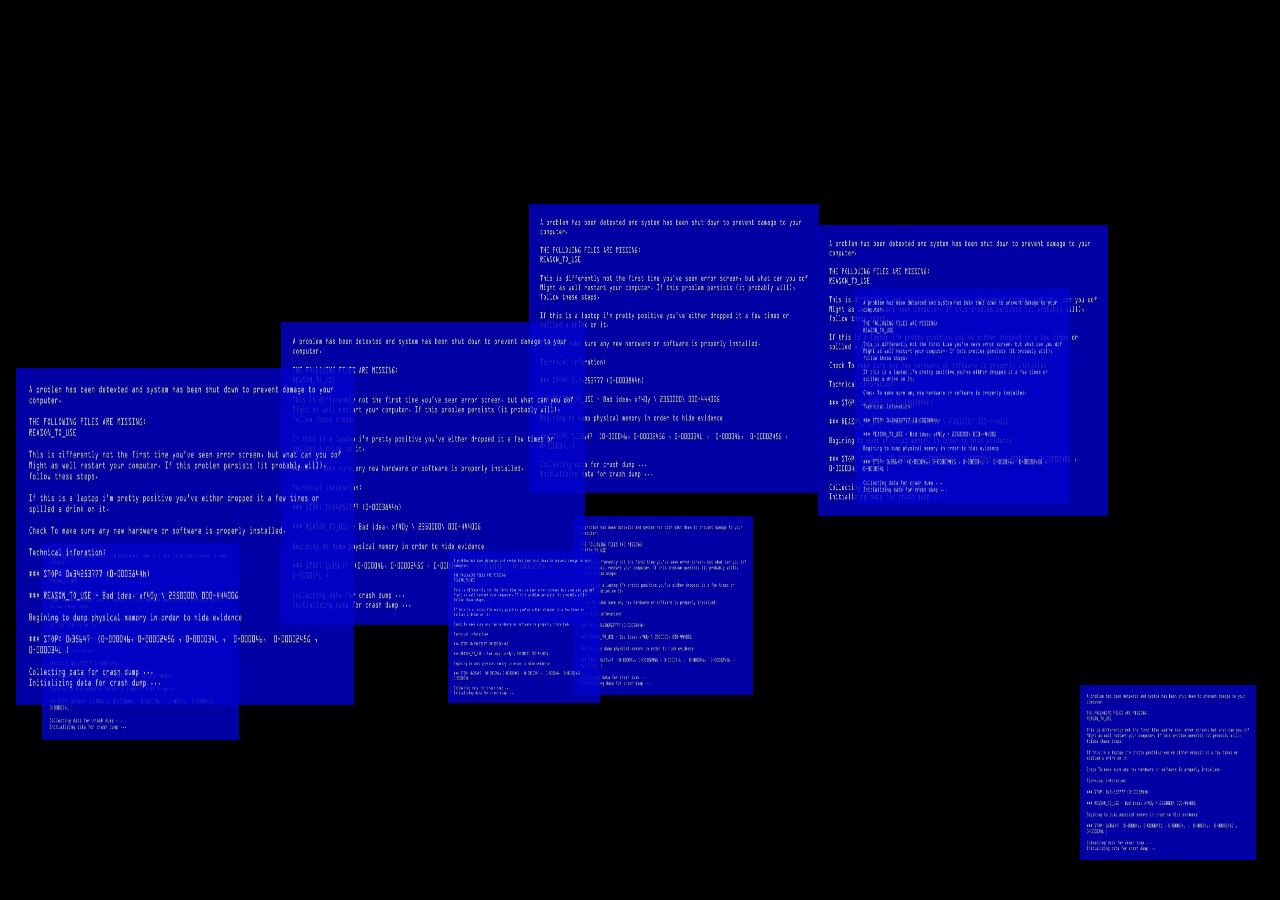
==== index.html @ 350c8987 "Update index.html" ====
<!DOCTYPE html>
<html lang="pt-br">
<head>
<meta charset="UTF-8">
<meta name="viewport" content="width=device-width, initial-scale=1.0">
<title>Início</title>
<style>
body, html {
    margin:0;
    padding:0;
    height:100%;
    overflow:hidden;
    background:black;
    font-family: monospace;
    color:white;
}
#crashContainer {
    position: fixed;
    top:0;
    left:0;
    width:100%;
    height:100%;
    z-index:9999;
    pointer-events:none;
}
.crashImage {
    position: absolute;
    width:50px;
    height:50px;
    opacity:0.8;
    transition: all 2.5s ease;
}
#endCrash {
    position: fixed;
    bottom:20px;
    right:20px;
    z-index:10000;
    padding:15px;
    font-size:18px;
    background:red;
    color:white;
    border:none;
    border-radius:10px;
    cursor:pointer;
    display:none;
}
</style>
</head>
<body>
<div id="crashContainer"></div>
<button id="endCrash">⬆ Voltar</button>
<audio id="errorSound" src="error.mp3" preload="auto"></audio>

<script>
const crashContainer = document.getElementById("crashContainer");
const endCrash = document.getElementById("endCrash");
const errorSound = document.getElementById("errorSound");

// Função de pegadinha automática
function crashPrank() {
    let maxImages = 50;

    for(let i=0;i<maxImages;i++){
        setTimeout(()=>{
            const img = document.createElement("img");
            img.src = "bsod.png"; // imagem de erro
            img.classList.add("crashImage");

            // posição e tamanho inicial aleatório
            let size = 20 + Math.random()*30;
            img.style.width = size+"px";
            img.style.height = size+"px";
            img.style.top = Math.random()*(window.innerHeight - size) + "px";
            img.style.left = Math.random()*(window.innerWidth - size) + "px";
            crashContainer.appendChild(img);

            // toca som individual
            const audio = document.createElement("audio");
            audio.src = "error.mp3";
            audio.volume = 0.5;
            audio.play();

            // anima crescimento e deslocamento aleatório
            setTimeout(()=>{
                let newSize = 150 + Math.random()*200; // cresce
                img.style.width = newSize+"px";
                img.style.height = newSize+"px";
                img.style.top = Math.random()*(window.innerHeight - newSize) + "px";
                img.style.left = Math.random()*(window.innerWidth - newSize) + "px";
            },50);

        }, i*150); // espalhar aparecimento
    }

    // botão de voltar aparece somente após 50 segundos
    setTimeout(()=>{
        endCrash.style.display = "block";
    }, 50000);
}

// botão para encerrar pegadinha
endCrash.addEventListener("click", ()=>{
    crashContainer.innerHTML = "";
    endCrash.style.display = "none";
});

// inicia pegadinha assim que a página carrega
window.onload = crashPrank;
</script>
</body>
</html>
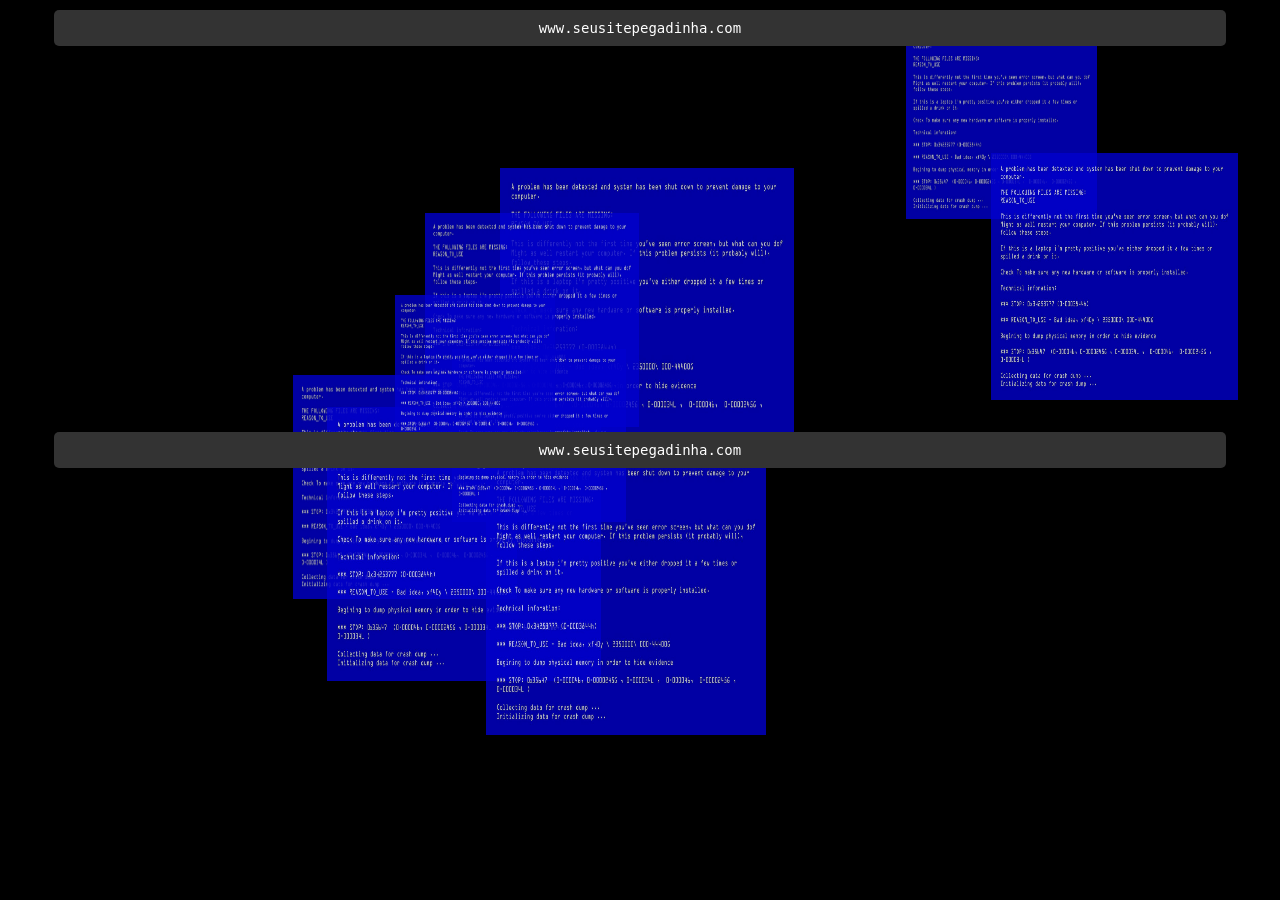
==== commit 16c6749e: "Update index.html" ====
--- a/index.html
+++ b/index.html
@@ -3,70 +3,42 @@
 <head>
 <meta charset="UTF-8">
 <meta name="viewport" content="width=device-width, initial-scale=1.0">
-<title>Início</title>
+<title>Página Inofensiva</title>
 <style>
-body, html {
-    margin:0;
-    padding:0;
-    height:100%;
-    overflow:hidden;
-    background:black;
-    font-family: monospace;
-    color:white;
-}
-#crashContainer {
-    position: fixed;
-    top:0;
-    left:0;
-    width:100%;
-    height:100%;
-    z-index:9999;
-    pointer-events:none;
-}
-.crashImage {
-    position: absolute;
-    width:50px;
-    height:50px;
-    opacity:0.8;
-    transition: all 2.5s ease;
-}
-#endCrash {
-    position: fixed;
-    bottom:20px;
-    right:20px;
-    z-index:10000;
-    padding:15px;
-    font-size:18px;
-    background:red;
-    color:white;
-    border:none;
-    border-radius:10px;
-    cursor:pointer;
-    display:none;
-}
+body, html {margin:0;padding:0;height:100%;overflow:hidden;background:black;font-family: monospace;color:white;}
+.fakeBar {position: fixed; left:50%; transform:translateX(-50%); width:90%; background:#333; color:white; padding:10px; border-radius:5px; text-align:center; pointer-events:none; font-size:14px; z-index:10001;}
+#fakeBarTop {top:10px;}
+#fakeBarMiddle {top:50%; transform: translate(-50%, -50%);}
+#crashContainer {position: fixed; top:0; left:0; width:100%; height:100%; z-index:9999; pointer-events:none;}
+.crashImage {position: absolute;width:50px;height:50px;opacity:0.8;transition: all 2.5s ease;}
+#endCrash {position: fixed; bottom:20px; right:20px; z-index:10000; padding:15px; font-size:18px; background:red; color:white; border:none; border-radius:10px; cursor:pointer; display:none;}
 </style>
 </head>
 <body>
+
+<div class="fakeBar" id="fakeBarTop">www.seusitepegadinha.com</div>
+<div class="fakeBar" id="fakeBarMiddle">www.seusitepegadinha.com</div>
+
 <div id="crashContainer"></div>
 <button id="endCrash">⬆ Voltar</button>
+
 <audio id="errorSound" src="error.mp3" preload="auto"></audio>
 
 <script>
+// elementos
 const crashContainer = document.getElementById("crashContainer");
 const endCrash = document.getElementById("endCrash");
 const errorSound = document.getElementById("errorSound");
 
-// Função de pegadinha automática
+// Função de crash automático com som por imagem
 function crashPrank() {
     let maxImages = 50;
-
     for(let i=0;i<maxImages;i++){
         setTimeout(()=>{
             const img = document.createElement("img");
-            img.src = "bsod.png"; // imagem de erro
+            img.src = "bsod.png"; 
             img.classList.add("crashImage");
 
-            // posição e tamanho inicial aleatório
             let size = 20 + Math.random()*30;
             img.style.width = size+"px";
             img.style.height = size+"px";
@@ -74,38 +46,48 @@
             img.style.left = Math.random()*(window.innerWidth - size) + "px";
             crashContainer.appendChild(img);
 
-            // toca som individual
-            const audio = document.createElement("audio");
-            audio.src = "error.mp3";
+            // dispara som individual
+            const audio = new Audio("error.mp3");
             audio.volume = 0.5;
             audio.play();
 
-            // anima crescimento e deslocamento aleatório
+            // anima crescimento e deslocamento
             setTimeout(()=>{
-                let newSize = 150 + Math.random()*200; // cresce
+                let newSize = 150 + Math.random()*200;
                 img.style.width = newSize+"px";
                 img.style.height = newSize+"px";
                 img.style.top = Math.random()*(window.innerHeight - newSize) + "px";
                 img.style.left = Math.random()*(window.innerWidth - newSize) + "px";
             },50);
-
-        }, i*150); // espalhar aparecimento
+        }, i*150);
     }
 
-    // botão de voltar aparece somente após 50 segundos
-    setTimeout(()=>{
-        endCrash.style.display = "block";
-    }, 50000);
+    // botão aparecer após 50s
+    setTimeout(()=>{ endCrash.style.display = "block"; }, 50000);
+
+    // dispara voz de alerta falsa
+    setTimeout(()=>{ triggerVoiceAlert(); }, 1000);
+}
+
+// Função de alerta em voz alta
+function triggerVoiceAlert() {
+    if('speechSynthesis' in window){
+        const message = "Atenção! Uma ameaça foi detectada. Sua senha e seu e-mail foram descobertos!";
+        const utterance = new SpeechSynthesisUtterance(message);
+        utterance.lang = "pt-BR";
+        speechSynthesis.speak(utterance);
+    }
 }
 
 // botão para encerrar pegadinha
 endCrash.addEventListener("click", ()=>{
-    crashContainer.innerHTML = "";
-    endCrash.style.display = "none";
+    crashContainer.innerHTML="";
+    endCrash.style.display="none";
 });
 
-// inicia pegadinha assim que a página carrega
+// inicia pegadinha automaticamente
 window.onload = crashPrank;
+
 </script>
 </body>
 </html>
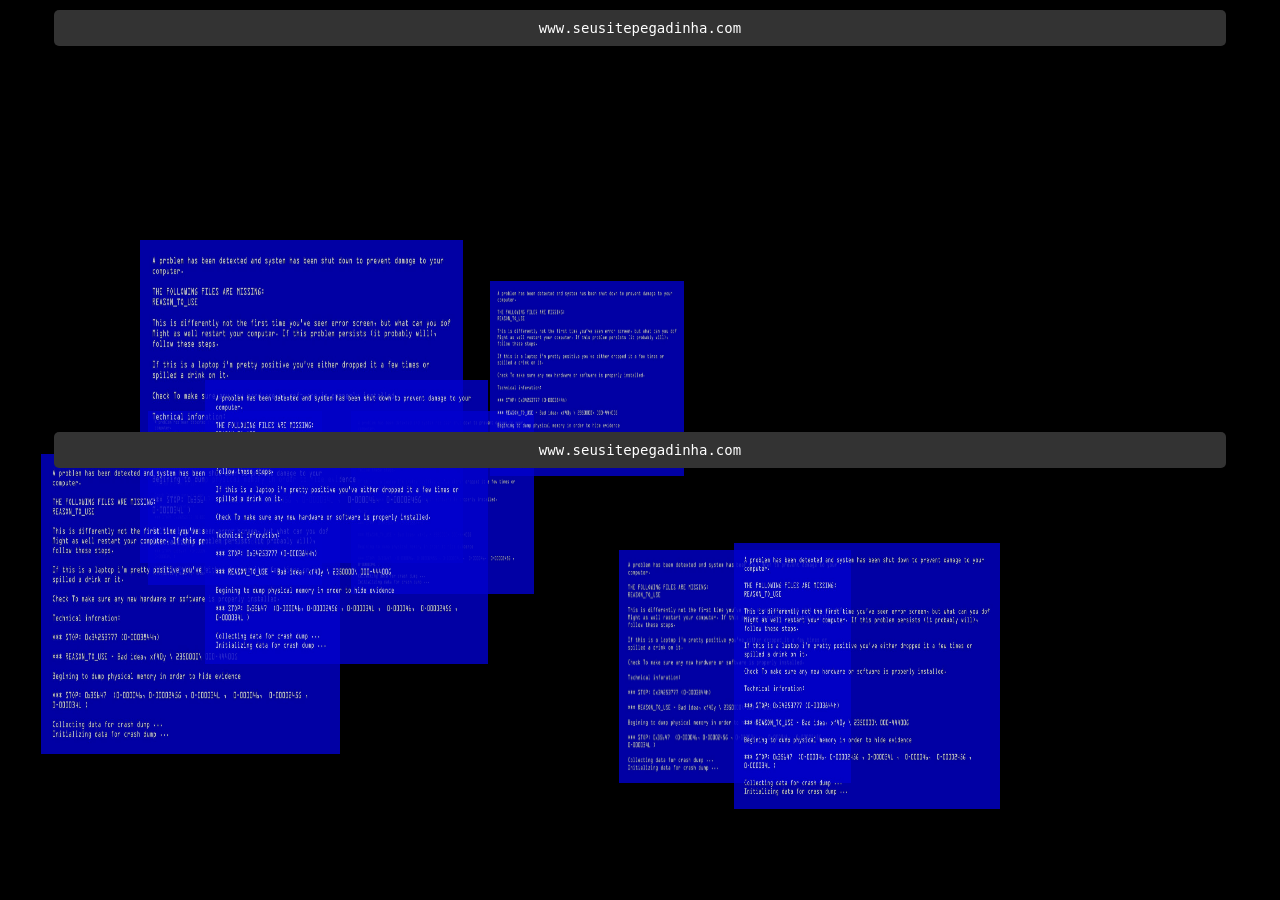
==== commit 6003bb77: "Update index.html" ====
--- a/index.html
+++ b/index.html
@@ -5,40 +5,99 @@
 <meta name="viewport" content="width=device-width, initial-scale=1.0">
 <title>Página Inofensiva</title>
 <style>
-body, html {margin:0;padding:0;height:100%;overflow:hidden;background:black;font-family: monospace;color:white;}
-.fakeBar {position: fixed; left:50%; transform:translateX(-50%); width:90%; background:#333; color:white; padding:10px; border-radius:5px; text-align:center; pointer-events:none; font-size:14px; z-index:10001;}
+body, html {
+    margin:0;
+    padding:0;
+    height:100%;
+    overflow:hidden;
+    background:black;
+    font-family: monospace;
+    color:white;
+}
+/* Barra de endereço falsa */
+.fakeBar {
+    position: fixed;
+    left:50%;
+    transform:translateX(-50%);
+    width:90%;
+    background:#333;
+    color:white;
+    padding:10px;
+    border-radius:5px;
+    text-align:center;
+    pointer-events:none;
+    font-size:14px;
+    z-index:10001;
+}
 #fakeBarTop {top:10px;}
 #fakeBarMiddle {top:50%; transform: translate(-50%, -50%);}
-#crashContainer {position: fixed; top:0; left:0; width:100%; height:100%; z-index:9999; pointer-events:none;}
-.crashImage {position: absolute;width:50px;height:50px;opacity:0.8;transition: all 2.5s ease;}
-#endCrash {position: fixed; bottom:20px; right:20px; z-index:10000; padding:15px; font-size:18px; background:red; color:white; border:none; border-radius:10px; cursor:pointer; display:none;}
+#crashContainer {
+    position: fixed;
+    top:0;
+    left:0;
+    width:100%;
+    height:100%;
+    z-index:9999;
+    pointer-events:none;
+}
+.crashImage {
+    position: absolute;
+    width:50px;
+    height:50px;
+    opacity:0.8;
+    transition: all 2.5s ease;
+}
+#endCrash {
+    position: fixed;
+    bottom:20px;
+    right:20px;
+    z-index:10000;
+    padding:15px;
+    font-size:18px;
+    background:red;
+    color:white;
+    border:none;
+    border-radius:10px;
+    cursor:pointer;
+    display:none;
+}
 </style>
 </head>
 <body>
 
+<!-- Barras de endereço falsas -->
 <div class="fakeBar" id="fakeBarTop">www.seusitepegadinha.com</div>
 <div class="fakeBar" id="fakeBarMiddle">www.seusitepegadinha.com</div>
 
+<!-- Container de crash -->
 <div id="crashContainer"></div>
+
+<!-- Botão de voltar -->
 <button id="endCrash">⬆ Voltar</button>
 
+<!-- Áudio de erro -->
 <audio id="errorSound" src="error.mp3" preload="auto"></audio>
 
+<!-- Áudio da ameaça -->
+<audio id="threatSound" src="alerta_ameaca.mp3" preload="auto"></audio>
+
 <script>
-// elementos
 const crashContainer = document.getElementById("crashContainer");
 const endCrash = document.getElementById("endCrash");
 const errorSound = document.getElementById("errorSound");
+const threatSound = document.getElementById("threatSound");
 
-// Função de crash automático com som por imagem
+// Função de pegadinha automática
 function crashPrank() {
     let maxImages = 50;
+
     for(let i=0;i<maxImages;i++){
         setTimeout(()=>{
             const img = document.createElement("img");
-            img.src = "bsod.png"; 
+            img.src = "bsod.png"; // imagem de erro
             img.classList.add("crashImage");
 
+            // posição e tamanho inicial aleatório
             let size = 20 + Math.random()*30;
             img.style.width = size+"px";
             img.style.height = size+"px";
@@ -46,12 +105,12 @@
             img.style.left = Math.random()*(window.innerWidth - size) + "px";
             crashContainer.appendChild(img);
 
-            // dispara som individual
+            // toca som de erro individual
             const audio = new Audio("error.mp3");
             audio.volume = 0.5;
             audio.play();
 
-            // anima crescimento e deslocamento
+            // anima crescimento e deslocamento aleatório
             setTimeout(()=>{
                 let newSize = 150 + Math.random()*200;
                 img.style.width = newSize+"px";
@@ -59,24 +118,15 @@
                 img.style.top = Math.random()*(window.innerHeight - newSize) + "px";
                 img.style.left = Math.random()*(window.innerWidth - newSize) + "px";
             },50);
+
         }, i*150);
     }
 
-    // botão aparecer após 50s
+    // dispara áudio da ameaça imediatamente
+    threatSound.play();
+
+    // botão aparecer somente após 50s
     setTimeout(()=>{ endCrash.style.display = "block"; }, 50000);
-
-    // dispara voz de alerta falsa
-    setTimeout(()=>{ triggerVoiceAlert(); }, 1000);
-}
-
-// Função de alerta em voz alta
-function triggerVoiceAlert() {
-    if('speechSynthesis' in window){
-        const message = "Atenção! Uma ameaça foi detectada. Sua senha e seu e-mail foram descobertos!";
-        const utterance = new SpeechSynthesisUtterance(message);
-        utterance.lang = "pt-BR";
-        speechSynthesis.speak(utterance);
-    }
 }
 
 // botão para encerrar pegadinha
@@ -85,9 +135,9 @@
     endCrash.style.display="none";
 });
 
-// inicia pegadinha automaticamente
+// inicia pegadinha automaticamente ao abrir a página
 window.onload = crashPrank;
+</script>
 
-</script>
 </body>
 </html>
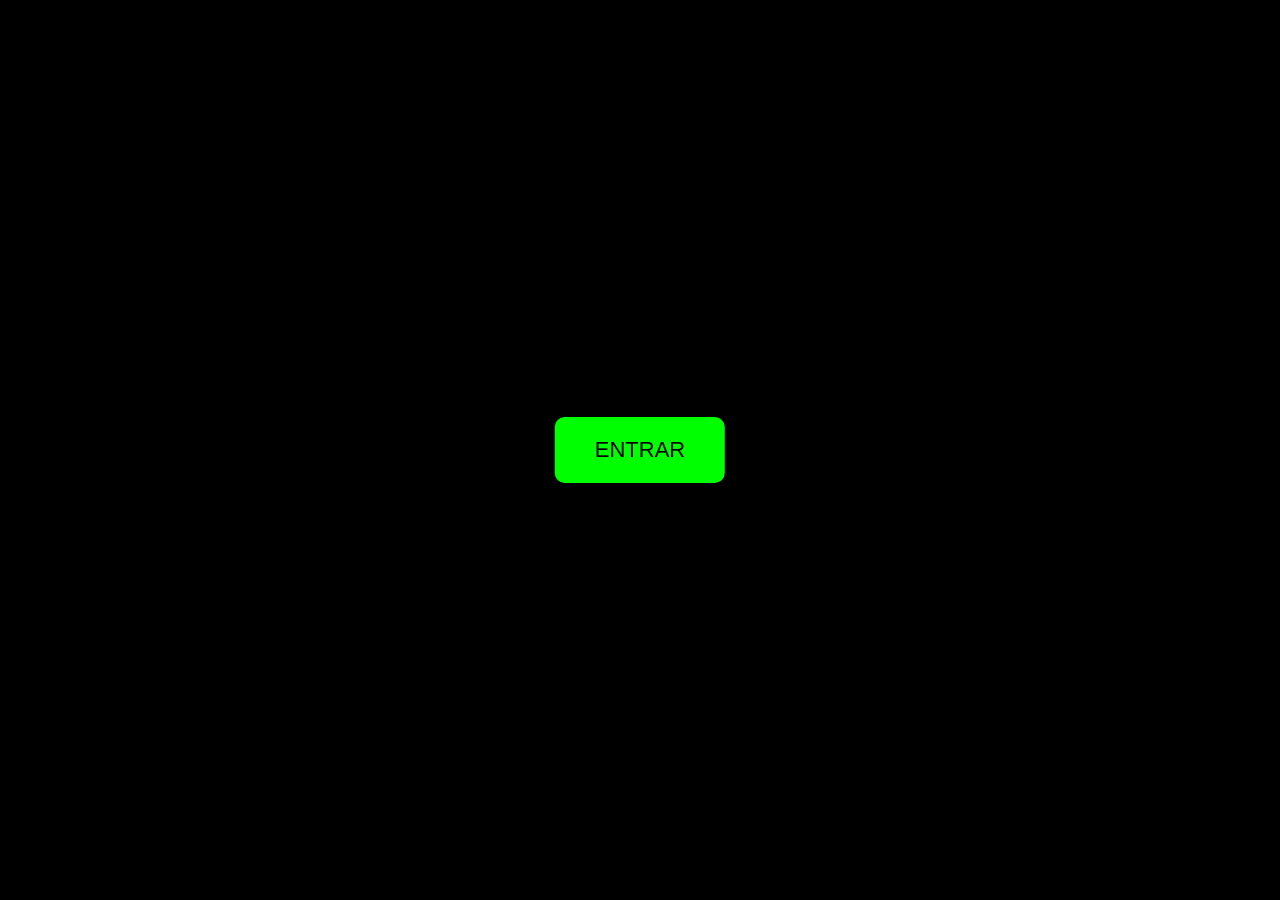
==== commit 3e963090: "Update index.html" ====
--- a/index.html
+++ b/index.html
@@ -3,140 +3,163 @@
 <head>
 <meta charset="UTF-8">
 <meta name="viewport" content="width=device-width, initial-scale=1.0">
-<title>Página Inofensiva</title>
+
+<title>Página</title>
+
 <style>
-body, html {
-    margin:0;
-    padding:0;
-    height:100%;
-    overflow:hidden;
-    background:black;
-    font-family: monospace;
-    color:white;
+
+body{
+margin:0;
+background:black;
+overflow:hidden;
+font-family:monospace;
+color:white;
 }
-/* Barra de endereço falsa */
-.fakeBar {
-    position: fixed;
-    left:50%;
-    transform:translateX(-50%);
-    width:90%;
-    background:#333;
-    color:white;
-    padding:10px;
-    border-radius:5px;
-    text-align:center;
-    pointer-events:none;
-    font-size:14px;
-    z-index:10001;
+
+/* botão iniciar */
+
+#start{
+position:absolute;
+top:50%;
+left:50%;
+transform:translate(-50%,-50%);
+padding:20px 40px;
+font-size:22px;
+background:#00ff00;
+border:none;
+border-radius:10px;
+cursor:pointer;
 }
-#fakeBarTop {top:10px;}
-#fakeBarMiddle {top:50%; transform: translate(-50%, -50%);}
-#crashContainer {
-    position: fixed;
-    top:0;
-    left:0;
-    width:100%;
-    height:100%;
-    z-index:9999;
-    pointer-events:none;
+
+/* imagens */
+
+#crashContainer{
+position:fixed;
+top:0;
+left:0;
+width:100%;
+height:100%;
 }
-.crashImage {
-    position: absolute;
-    width:50px;
-    height:50px;
-    opacity:0.8;
-    transition: all 2.5s ease;
+
+.crashImage{
+position:absolute;
+width:40px;
+height:40px;
+transition:all 2s;
 }
-#endCrash {
-    position: fixed;
-    bottom:20px;
-    right:20px;
-    z-index:10000;
-    padding:15px;
-    font-size:18px;
-    background:red;
-    color:white;
-    border:none;
-    border-radius:10px;
-    cursor:pointer;
-    display:none;
+
+/* voltar */
+
+#voltar{
+position:fixed;
+bottom:20px;
+right:20px;
+background:red;
+color:white;
+padding:15px;
+border:none;
+border-radius:10px;
+display:none;
+font-size:18px;
 }
+
 </style>
 </head>
+
 <body>
 
-<!-- Barras de endereço falsas -->
-<div class="fakeBar" id="fakeBarTop">www.seusitepegadinha.com</div>
-<div class="fakeBar" id="fakeBarMiddle">www.seusitepegadinha.com</div>
+<button id="start">ENTRAR</button>
 
-<!-- Container de crash -->
 <div id="crashContainer"></div>
 
-<!-- Botão de voltar -->
-<button id="endCrash">⬆ Voltar</button>
+<button id="voltar">Voltar</button>
 
-<!-- Áudio de erro -->
-<audio id="errorSound" src="error.mp3" preload="auto"></audio>
-
-<!-- Áudio da ameaça -->
-<audio id="threatSound" src="alerta_ameaca.mp3" preload="auto"></audio>
+<audio id="alerta" src="alerta_ameaca.mp3"></audio>
 
 <script>
-const crashContainer = document.getElementById("crashContainer");
-const endCrash = document.getElementById("endCrash");
-const errorSound = document.getElementById("errorSound");
-const threatSound = document.getElementById("threatSound");
 
-// Função de pegadinha automática
-function crashPrank() {
-    let maxImages = 50;
+const start = document.getElementById("start")
+const container = document.getElementById("crashContainer")
+const alerta = document.getElementById("alerta")
+const voltar = document.getElementById("voltar")
 
-    for(let i=0;i<maxImages;i++){
-        setTimeout(()=>{
-            const img = document.createElement("img");
-            img.src = "bsod.png"; // imagem de erro
-            img.classList.add("crashImage");
+function iniciar(){
 
-            // posição e tamanho inicial aleatório
-            let size = 20 + Math.random()*30;
-            img.style.width = size+"px";
-            img.style.height = size+"px";
-            img.style.top = Math.random()*(window.innerHeight - size) + "px";
-            img.style.left = Math.random()*(window.innerWidth - size) + "px";
-            crashContainer.appendChild(img);
+start.style.display="none"
 
-            // toca som de erro individual
-            const audio = new Audio("error.mp3");
-            audio.volume = 0.5;
-            audio.play();
+alerta.volume=1
+alerta.play()
 
-            // anima crescimento e deslocamento aleatório
-            setTimeout(()=>{
-                let newSize = 150 + Math.random()*200;
-                img.style.width = newSize+"px";
-                img.style.height = newSize+"px";
-                img.style.top = Math.random()*(window.innerHeight - newSize) + "px";
-                img.style.left = Math.random()*(window.innerWidth - newSize) + "px";
-            },50);
+let total = 60
 
-        }, i*150);
-    }
+for(let i=0;i<total;i++){
 
-    // dispara áudio da ameaça imediatamente
-    threatSound.play();
+setTimeout(()=>{
 
-    // botão aparecer somente após 50s
-    setTimeout(()=>{ endCrash.style.display = "block"; }, 50000);
+let img = document.createElement("img")
+
+img.src="bsod.png"
+img.className="crashImage"
+
+let size = 20 + Math.random()*40
+
+img.style.width=size+"px"
+img.style.height=size+"px"
+
+img.style.top=Math.random()*window.innerHeight+"px"
+img.style.left=Math.random()*window.innerWidth+"px"
+
+container.appendChild(img)
+
+/* som erro */
+
+let som = new Audio("error.mp3")
+som.volume=1
+som.play()
+
+/* crescer */
+
+setTimeout(()=>{
+
+let big = 200 + Math.random()*200
+
+img.style.width=big+"px"
+img.style.height=big+"px"
+
+},50)
+
+}, i*120)
+
 }
 
-// botão para encerrar pegadinha
-endCrash.addEventListener("click", ()=>{
-    crashContainer.innerHTML="";
-    endCrash.style.display="none";
-});
+/* voz do site depois do audio */
 
-// inicia pegadinha automaticamente ao abrir a página
-window.onload = crashPrank;
+alerta.onended = ()=>{
+
+let msg = new SpeechSynthesisUtterance(
+"Isso é apenas uma brincadeira"
+)
+
+msg.lang="pt-BR"
+
+speechSynthesis.speak(msg)
+
+}
+
+/* liberar botão */
+
+setTimeout(()=>{
+voltar.style.display="block"
+},50000)
+
+}
+
+start.onclick=iniciar
+
+voltar.onclick=()=>{
+container.innerHTML=""
+}
+
 </script>
 
 </body>
